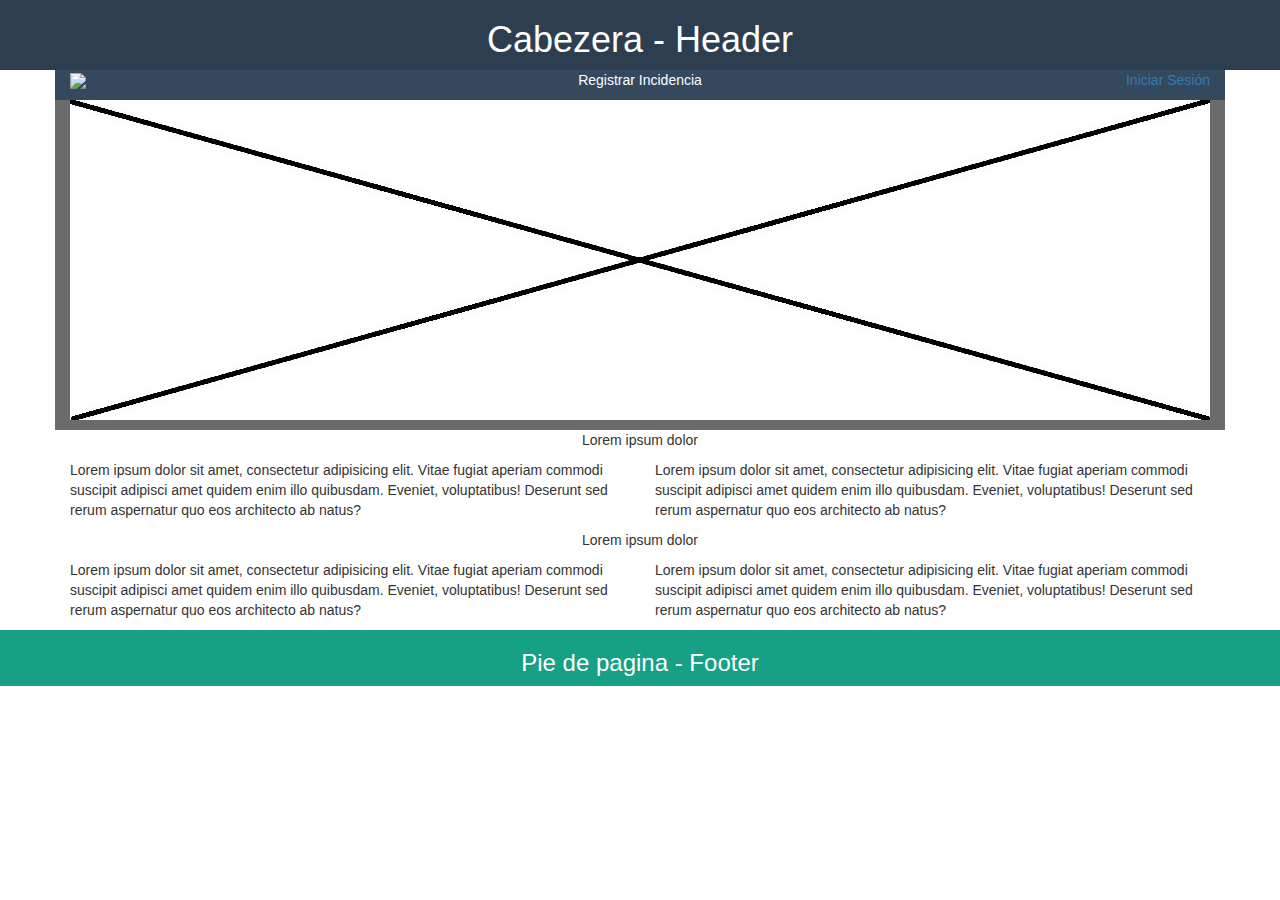
==== index.html @ c4075ea7 "pagina" ====
<!DOCTYPE html>
<html lang="en">
<head>
	<meta charset="UTF-8">
	<title>Document</title>
	<meta name="viewport" content="width=device-width, user-scalable=no, initial-scale=1.0, maximum-scale=1.0, minimum-scale=1.0">
	<link rel="stylesheet" href="css/bootstrap.min.css">
	<link rel="stylesheet" href="estilos.css">
</head>
<body>
	<header>
		<div class="container">			
			<h1 align="center">Cabezera - Header</h1>
		</div>
	</header>

	<div class="container">

	<div class="color1 main row">
		
		<div class="col-md-4">
			<a href="index.html"><img src="logo.jpg"></a>
		</div>		
		<div class="col-md-4">
				<p align="center">Registrar Incidencia
				</p>
		</div>		
		<div class="col-md-4">
				<a href="login.html"><p align="right">Iniciar Sesión
				</p></a>
		</div>	
	</div>

		<!--ul class="nav nav-pills">
		  <li ><a href="#"><img src="logo.jpg"></a></li>
		  <li ><a href="#">Perfil</a></li>
		  <li><a href="#">Mensajes</a></li>
		</ul-->
		<!--nav class="navbar navbar-default" role="navigation">
		  
		  <div class="navbar-header">
		    <button type="button" class="navbar-toggle" data-toggle="collapse"
		            data-target=".navbar-ex1-collapse">
		      <span class="sr-only">Desplegar navegación</span>
		      <span class="icon-bar"></span>
		      <span class="icon-bar"></span>
		      <span class="icon-bar"></span>
		    </button>
		    <a class="navbar-brand" href="prueba.jpg">Logotipo</a>
		  </div>		 
		  
		  <div class="collapse navbar-collapse navbar-ex1-collapse">
		    <ul class="nav navbar-nav">
		      <li><a href="#">Enlace #1</a></li>
		      <li><a href="#">Enlace #2</a></li>
		      
		    </ul> 
   		  </div>
		</nav-->

		<div class="color2 row">
			<div class="col-md-12">
				<img width="100%" src="prueba.jpg">
			</div>

		</div>

		<div class="row">
			<div class="col-md-12">
				<p align="center">Lorem ipsum dolor </p>
			</div>
			<div class="col-md-6">
				<p>Lorem ipsum dolor sit amet, consectetur adipisicing elit. Vitae fugiat aperiam commodi suscipit adipisci amet quidem enim illo quibusdam. Eveniet, voluptatibus! Deserunt sed rerum aspernatur quo eos architecto ab natus? </p>
			</div>
			<div class="col-md-6">
				<p>Lorem ipsum dolor sit amet, consectetur adipisicing elit. Vitae fugiat aperiam commodi suscipit adipisci amet quidem enim illo quibusdam. Eveniet, voluptatibus! Deserunt sed rerum aspernatur quo eos architecto ab natus? </p>
			</div>
		</div>
		<div class="row">
			<div class="col-md-12">
				<p align="center">Lorem ipsum dolor </p>
			</div>
			<div class="col-md-6">
				<p>Lorem ipsum dolor sit amet, consectetur adipisicing elit. Vitae fugiat aperiam commodi suscipit adipisci amet quidem enim illo quibusdam. Eveniet, voluptatibus! Deserunt sed rerum aspernatur quo eos architecto ab natus? </p>
			</div>
			<div class="col-md-6">
				<p>Lorem ipsum dolor sit amet, consectetur adipisicing elit. Vitae fugiat aperiam commodi suscipit adipisci amet quidem enim illo quibusdam. Eveniet, voluptatibus! Deserunt sed rerum aspernatur quo eos architecto ab natus? </p>
			</div>
		</div>



		</div>
			

	</div>
	

	<footer>
		<div class="container">
			<h3 align="center">Pie de pagina - Footer</h3>
			
		</div>
	</footer>
	</div>

	<!-- Latest compiled and minified JavaScript -->
	<script src="http://code.jquery.com/jquery-latest.js"></script>
	<script src="https://maxcdn.bootstrapcdn.com/bootstrap/3.3.1/js/bootstrap.min.js"></script>
</body>
</html>
---- estilos.css ----
header {
	background:#2c3e50;
	color:#fff;
}
aside {
	background:#c0392b;
	color:#fff;
}

footer {
	background:#16a085;
	color:#fff;
	
}

.main {
	background:#f2f2f2;
}

.color1 {
	background: #34495e;
	color:#fff;
}
.color2 {
	background: #6b6b6b;
	color:#fff;
	height: 330px;
}
.login {
	background: url("prueba1.jpg");
	height: 500px;


}

.login1 {
	background: #e2e2e2;
	text-align: center;
    position: relative;
    top: 50%;
    -ms-transform: translateY(50%);
    -webkit-transform: translateY(50%);
    transform: translateY(50%);

}
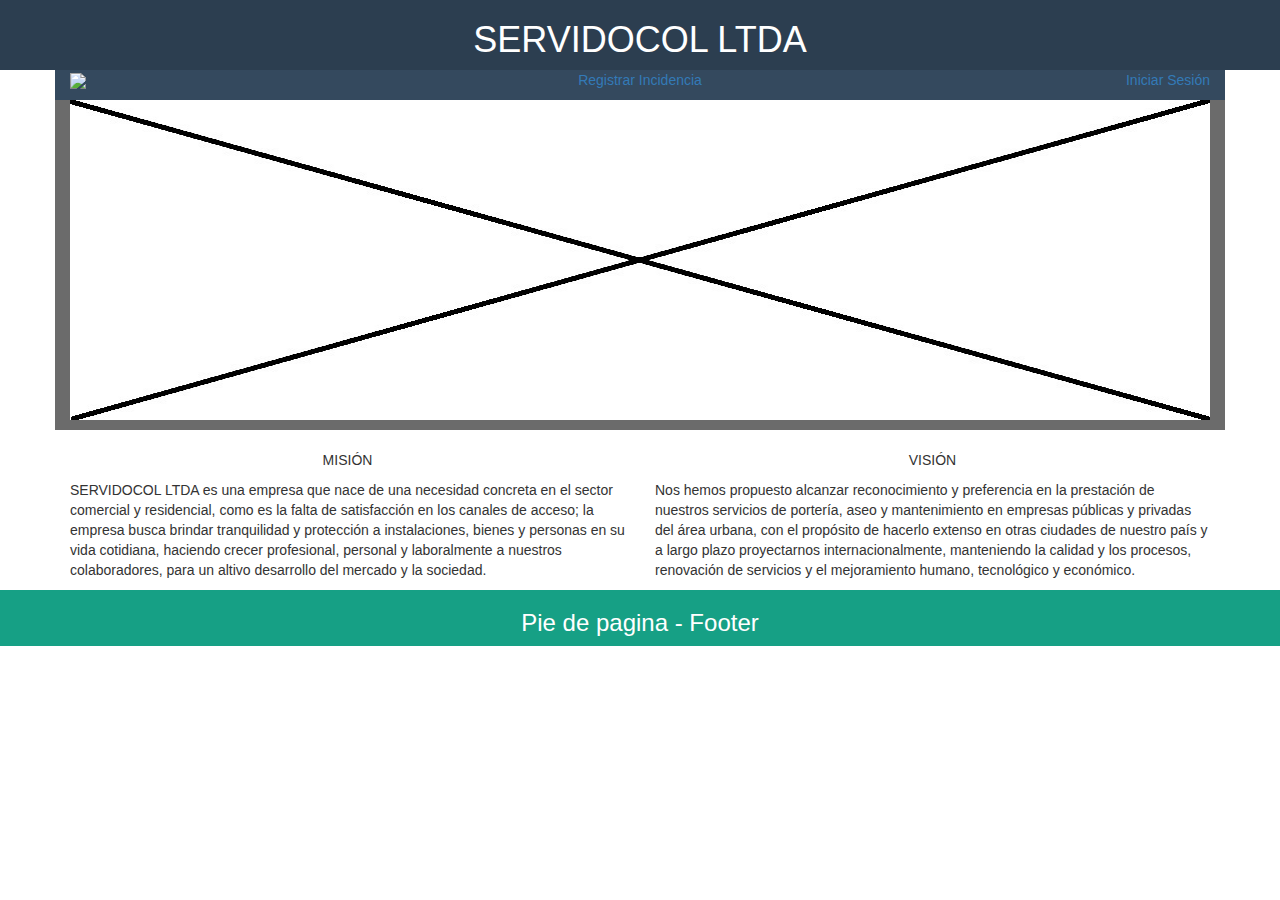
==== commit 802e24f8: "a" ====
--- a/index.html
+++ b/index.html
@@ -10,7 +10,7 @@
 <body>
 	<header>
 		<div class="container">			
-			<h1 align="center">Cabezera - Header</h1>
+			<h1 align="center">SERVIDOCOL LTDA</h1>
 		</div>
 	</header>
 
@@ -22,8 +22,8 @@
 			<a href="index.html"><img src="logo.jpg"></a>
 		</div>		
 		<div class="col-md-4">
-				<p align="center">Registrar Incidencia
-				</p>
+				<a href="incidencia.html"><p align="center">Registrar Incidencia
+				</p></a>
 		</div>		
 		<div class="col-md-4">
 				<a href="login.html"><p align="right">Iniciar Sesión
@@ -66,34 +66,25 @@
 		</div>
 
 		<div class="row">
-			<div class="col-md-12">
-				<p align="center">Lorem ipsum dolor </p>
+			
+			<div class="col-md-6">
+			<br>
+				<p align="center">MISIÓN</p>
+				<p>SERVIDOCOL LTDA es una empresa que nace de una necesidad concreta en el sector comercial y residencial, como es la falta de satisfacción en los canales de acceso; la empresa busca brindar tranquilidad y protección a instalaciones, bienes y personas en su vida cotidiana, haciendo crecer profesional, personal y laboralmente a nuestros colaboradores, para un altivo desarrollo del mercado y la sociedad. </p>
 			</div>
 			<div class="col-md-6">
-				<p>Lorem ipsum dolor sit amet, consectetur adipisicing elit. Vitae fugiat aperiam commodi suscipit adipisci amet quidem enim illo quibusdam. Eveniet, voluptatibus! Deserunt sed rerum aspernatur quo eos architecto ab natus? </p>
-			</div>
-			<div class="col-md-6">
-				<p>Lorem ipsum dolor sit amet, consectetur adipisicing elit. Vitae fugiat aperiam commodi suscipit adipisci amet quidem enim illo quibusdam. Eveniet, voluptatibus! Deserunt sed rerum aspernatur quo eos architecto ab natus? </p>
+			<br>
+				<p align="center">VISIÓN</p>
+				<p>Nos hemos propuesto alcanzar reconocimiento y preferencia en la prestación de nuestros servicios de portería, aseo y mantenimiento en empresas públicas y privadas del área urbana, con el propósito de hacerlo extenso en otras ciudades de nuestro país y a largo plazo proyectarnos internacionalmente, manteniendo la calidad y los procesos, renovación de servicios y el mejoramiento humano, tecnológico y económico.</p>
 			</div>
 		</div>
-		<div class="row">
-			<div class="col-md-12">
-				<p align="center">Lorem ipsum dolor </p>
-			</div>
-			<div class="col-md-6">
-				<p>Lorem ipsum dolor sit amet, consectetur adipisicing elit. Vitae fugiat aperiam commodi suscipit adipisci amet quidem enim illo quibusdam. Eveniet, voluptatibus! Deserunt sed rerum aspernatur quo eos architecto ab natus? </p>
-			</div>
-			<div class="col-md-6">
-				<p>Lorem ipsum dolor sit amet, consectetur adipisicing elit. Vitae fugiat aperiam commodi suscipit adipisci amet quidem enim illo quibusdam. Eveniet, voluptatibus! Deserunt sed rerum aspernatur quo eos architecto ab natus? </p>
-			</div>
-		</div>
+		
 
 
 
 		</div>
 			
 
-	</div>
 	
 
 	<footer>
@@ -102,7 +93,6 @@
 			
 		</div>
 	</footer>
-	</div>
 
 	<!-- Latest compiled and minified JavaScript -->
 	<script src="http://code.jquery.com/jquery-latest.js"></script>
--- a/estilos.css
+++ b/estilos.css
@@ -41,6 +41,10 @@
     -ms-transform: translateY(50%);
     -webkit-transform: translateY(50%);
     transform: translateY(50%);
+    border-radius: 15px 15px 15px 15px; 
+-moz-border-radius:15px 15px 15px 15px;
+-webkit-border-radius:15px 15px 15px 15px;
+
 
 }
 
